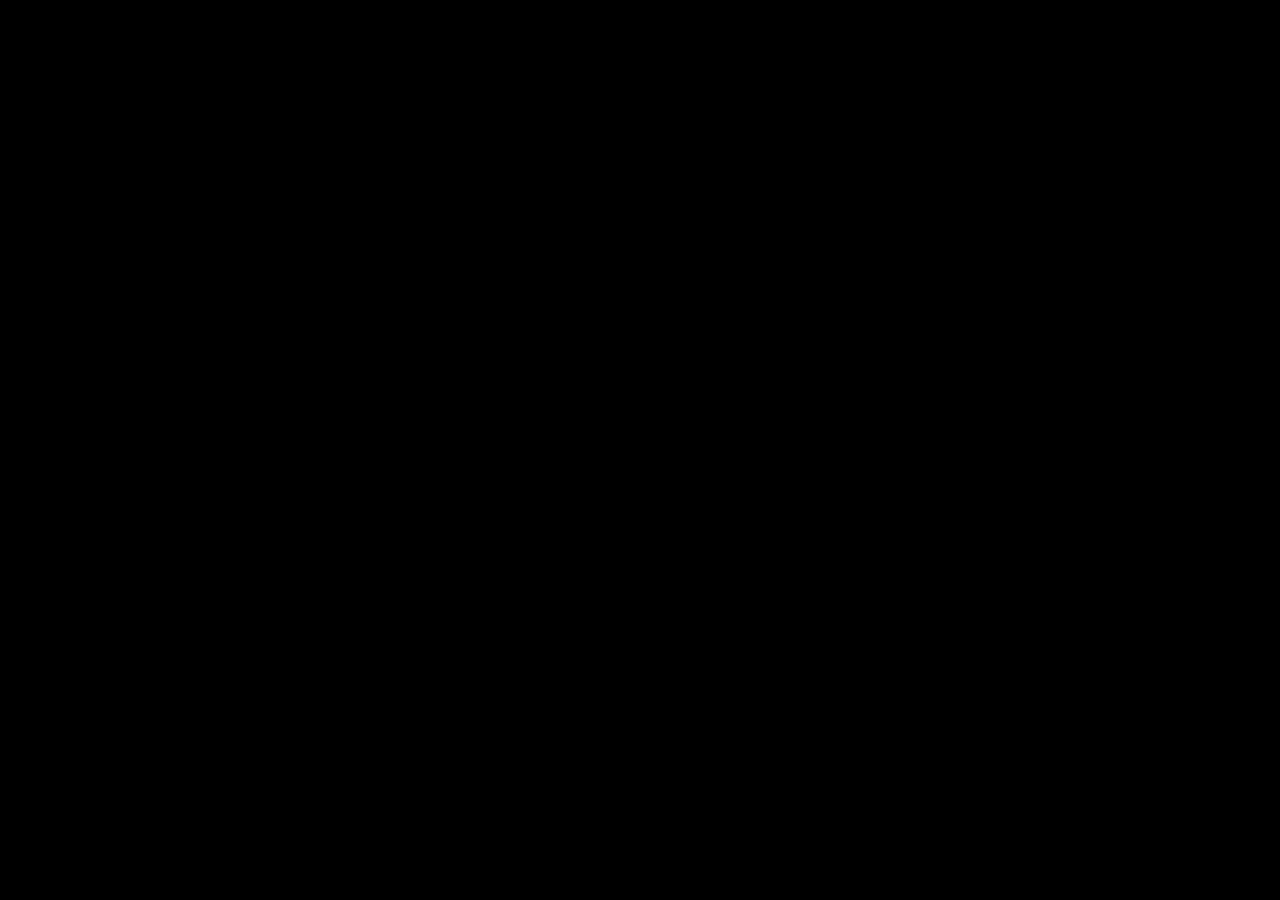
==== index.html @ 50928f12 "Update and rename Index.html to index.html" ====
<!DOCTYPE html>
<html lang="ko">
<head>
    <meta charset="UTF-8" />
    <title>DEAD HEAT</title>
    <style>
        body {
            background-color: black;
        }#easteregg_video {
            position: absolute;
            top: 50%;
            left: 50%;
            transform: translate(-50%, -50%);
            max-width: 100vw;
            max-height: 100vh;
            width: auto;
            height: auto;
            object-fit: contain;  
            background: black;
            z-index: -1;
        }

    </style>
</head>
<body>
    <video  src="deadheat_flyer.mp4" autoplay muted loop id ="easteregg_video" >
    </video>
</body>
</html>
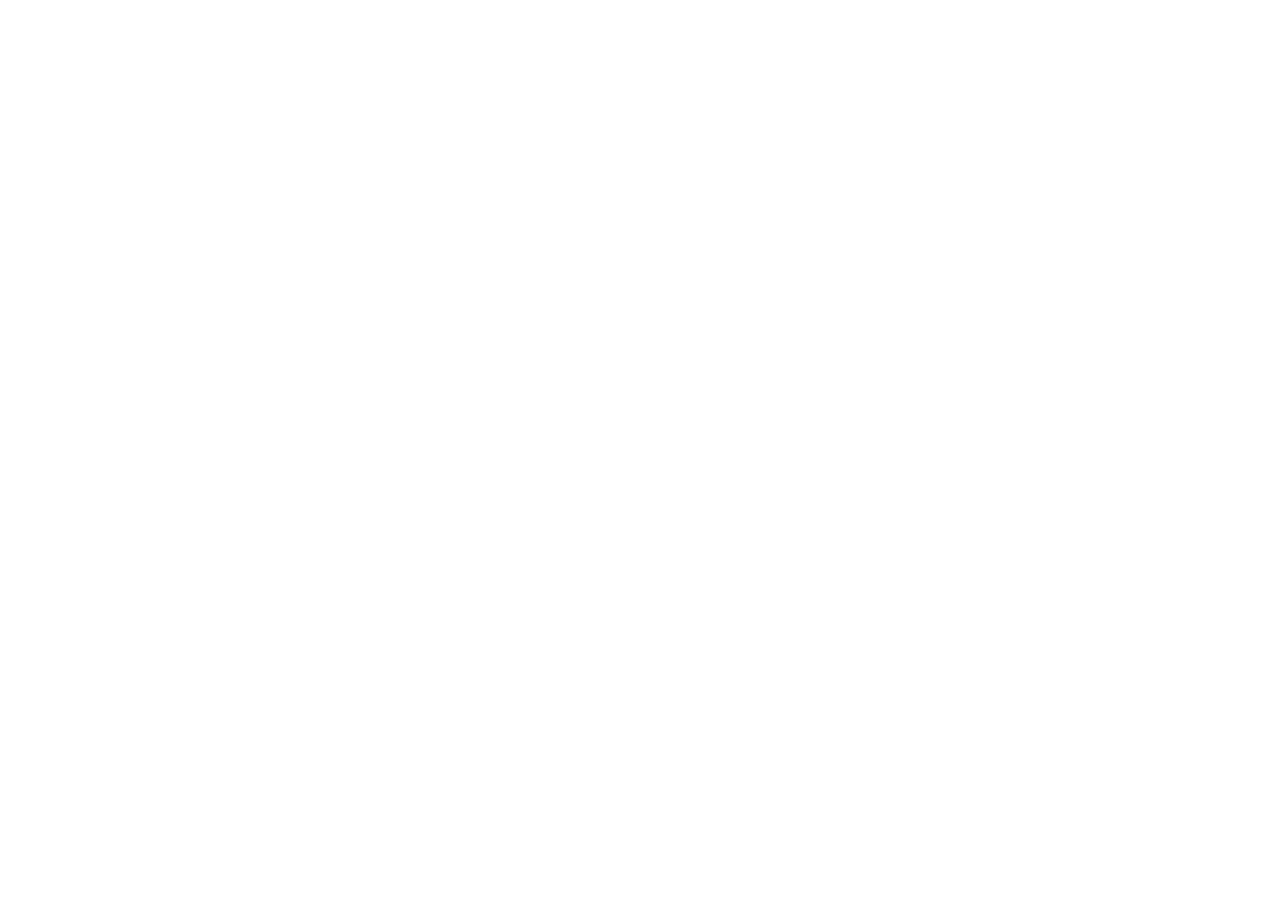
==== commit c3598b78: "Update index.html" ====
--- a/index.html
+++ b/index.html
@@ -5,7 +5,7 @@
     <title>DEAD HEAT</title>
     <style>
         body {
-            background-color: black;
+            background-color: white;
         }#easteregg_video {
             position: absolute;
             top: 50%;
@@ -16,7 +16,7 @@
             width: auto;
             height: auto;
             object-fit: contain;  
-            background: black;
+            background: white;
             z-index: -1;
         }
 
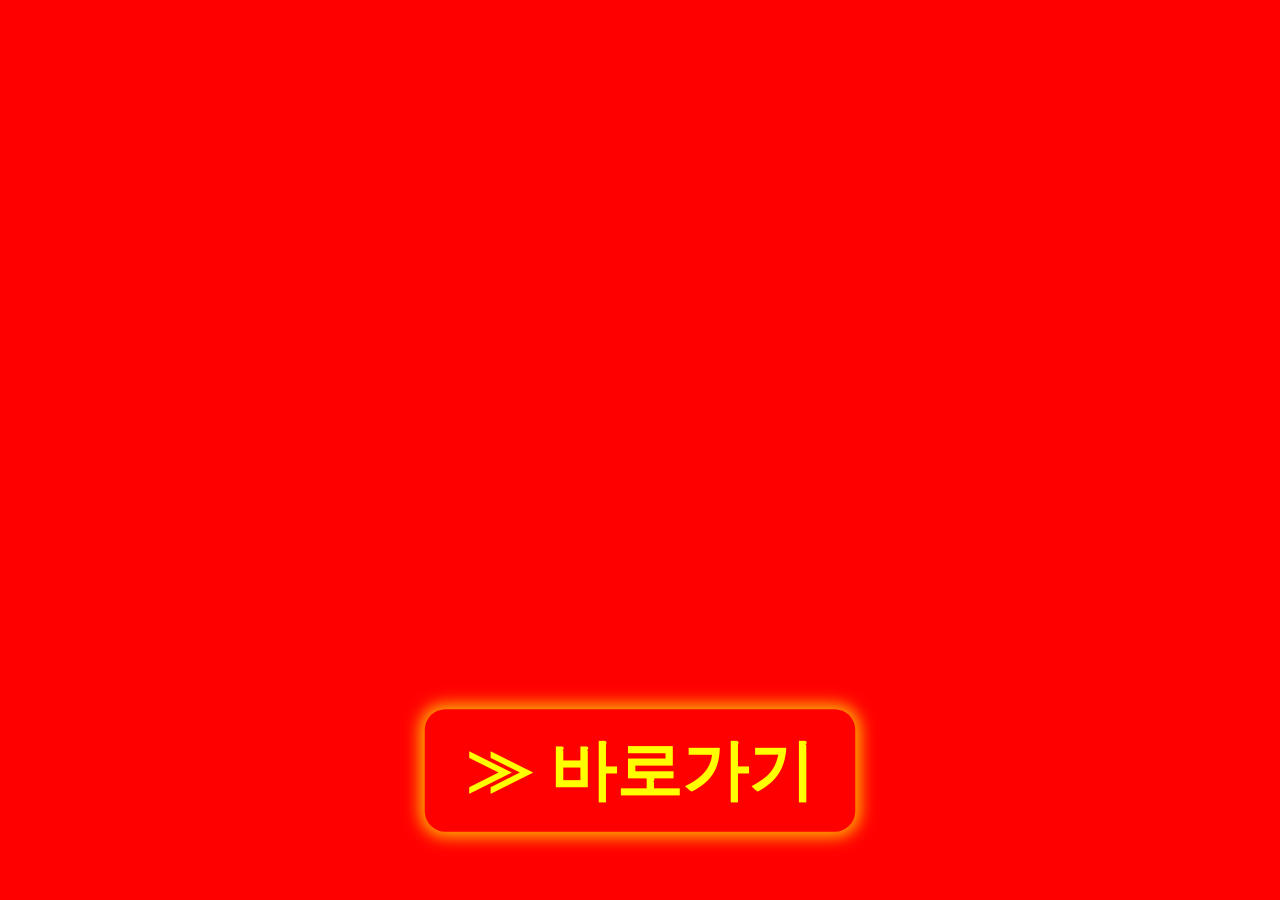
==== commit 2bbba1db: "new file:   countdown.html 	new file:   deadheat_flyer.mp4 	new file:   index.html 	new file:   coun" ====
--- a/index.html
+++ b/index.html
@@ -1,30 +1,95 @@
-<!DOCTYPE html>
-<html lang="ko">
-<head>
-    <meta charset="UTF-8" />
-    <title>DEAD HEAT</title>
-    <style>
-        body {
-            background-color: white;
-        }#easteregg_video {
-            position: absolute;
-            top: 50%;
-            left: 50%;
-            transform: translate(-50%, -50%);
-            max-width: 100vw;
-            max-height: 100vh;
-            width: auto;
-            height: auto;
-            object-fit: contain;  
-            background: white;
-            z-index: -1;
-        }
-
-    </style>
-</head>
-<body>
-    <video  src="deadheat_flyer.mp4" autoplay muted loop id ="easteregg_video" >
-    </video>
-</body>
-</html>
-
+<!DOCTYPE html>
+<html lang="ko">
+<head>
+  <meta charset="UTF-8" />
+  <title>DEAD HEAT</title>
+  <meta name="viewport" content="width=device-width, initial-scale=1.0" />
+  <style>
+    * {
+      box-sizing: border-box;
+    }
+
+    html, body {
+      margin: 0;
+      padding: 0;
+      height: 100%;
+      background-color: red;
+      font-family: sans-serif;
+    }
+
+    .container {
+      height: 100vh;
+      display: flex;
+      flex-direction: column;
+      justify-content: center;
+      align-items: center;
+      background: red;
+    }
+
+    .video-wrapper {
+      width: 100%;
+      max-height: 70vh; /* 비디오가 전체 화면의 70%만 차지하도록 제한 */
+      display: flex;
+      justify-content: center;
+      align-items: center;
+      background-color: red;
+    }
+
+    .video-wrapper video {
+      width: 100%;
+      height: 100%;
+      object-fit: contain;
+      background-color: red;
+    }
+
+    .button-link {
+      background-color: red;
+      color: yellow;
+      padding: 16px 40px;
+      border-radius: 20px;
+      text-decoration: none;
+      font-size: 4rem;
+      font-weight: bold;
+      margin-top: 10px;
+      animation: floatButton 2s ease-in-out infinite;
+      box-shadow: 0 0 15px 5px rgba(255, 255, 0, 0.7);
+      transform: scale(1.03);
+      transition: box-shadow 0.3s ease, transform 0.3s ease;
+    }
+
+    .button-link:hover {
+      opacity: 0.8;
+      box-shadow: 0 0 30px 10px rgba(255, 255, 0, 0.7);
+      transform: scale(1.03);
+    }
+
+    @keyframes floatButton {
+      0%   { transform: translateY(0); }
+      50%  { transform: translateY(-10px); }
+      100% { transform: translateY(0); }
+    }
+
+    @media (max-width: 768px) {
+      .button-link {
+        font-size: 1.3rem;
+        padding: 14px 35px;
+      }
+    }
+
+    @media (max-width: 480px) {
+      .button-link {
+        font-size: 1.2rem;
+        padding: 12px 30px;
+      }
+    }
+  </style>
+</head>
+<body>
+  <div class="container">
+    <div class="video-wrapper">
+      <video src="deadheat_flyer.mp4" autoplay muted loop playsinline></video>
+    </div>
+    <a href="video.html" class="button-link">≫ 바로가기</a>
+  </div>
+</body>
+</html>
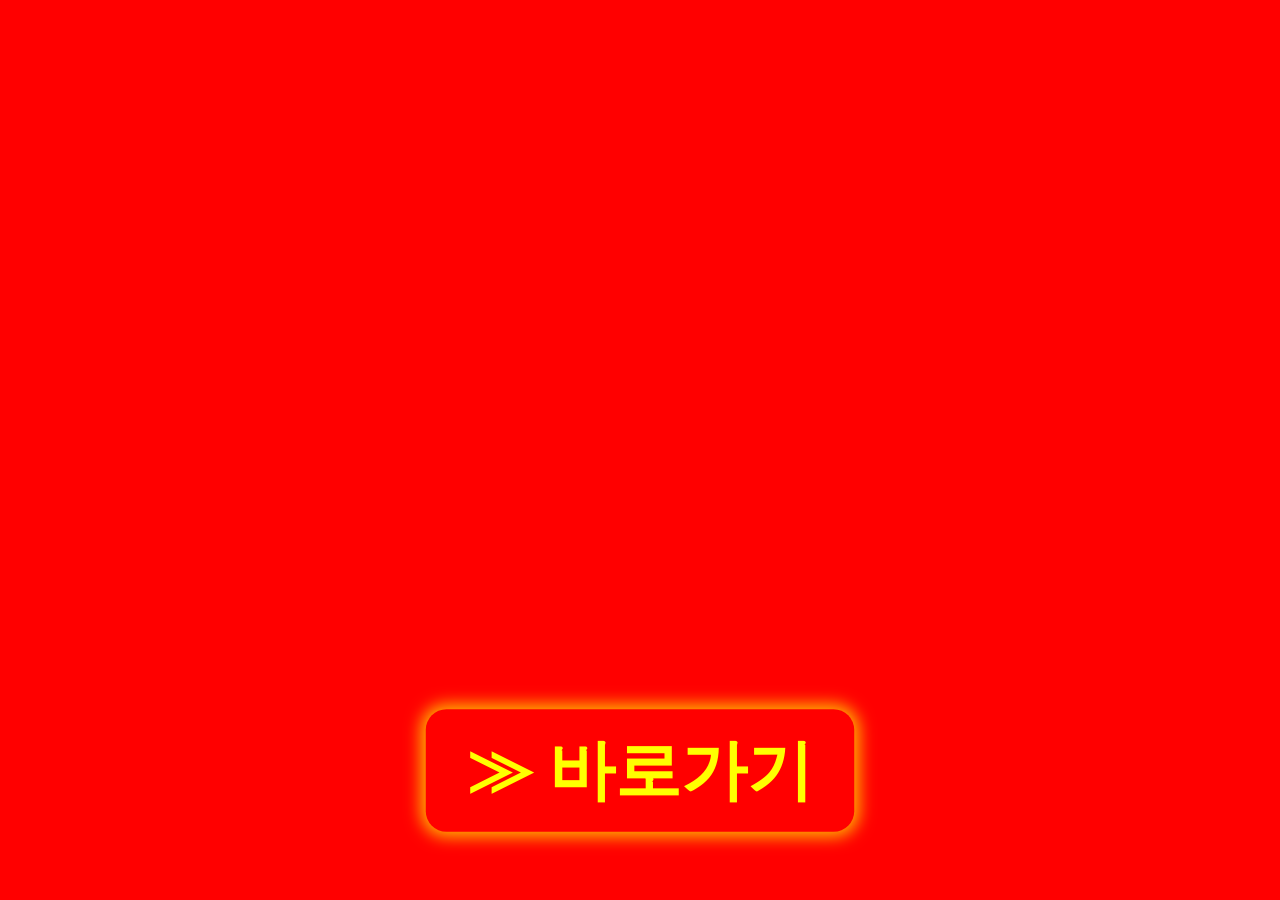
==== commit 0a4e8918: "폰트 추가, 카운트다운 추가" ====
--- a/index.html
+++ b/index.html
@@ -14,7 +14,7 @@
       padding: 0;
       height: 100%;
       background-color: red;
-      font-family: sans-serif;
+      font-family: cursive;
     }
 
     .container {
@@ -89,7 +89,7 @@
     <div class="video-wrapper">
       <video src="deadheat_flyer.mp4" autoplay muted loop playsinline></video>
     </div>
-    <a href="video.html" class="button-link">≫ 바로가기</a>
+    <a class="button-link" href='countdown.html'>≫ 바로가기</a>
   </div>
 </body>
 </html>
